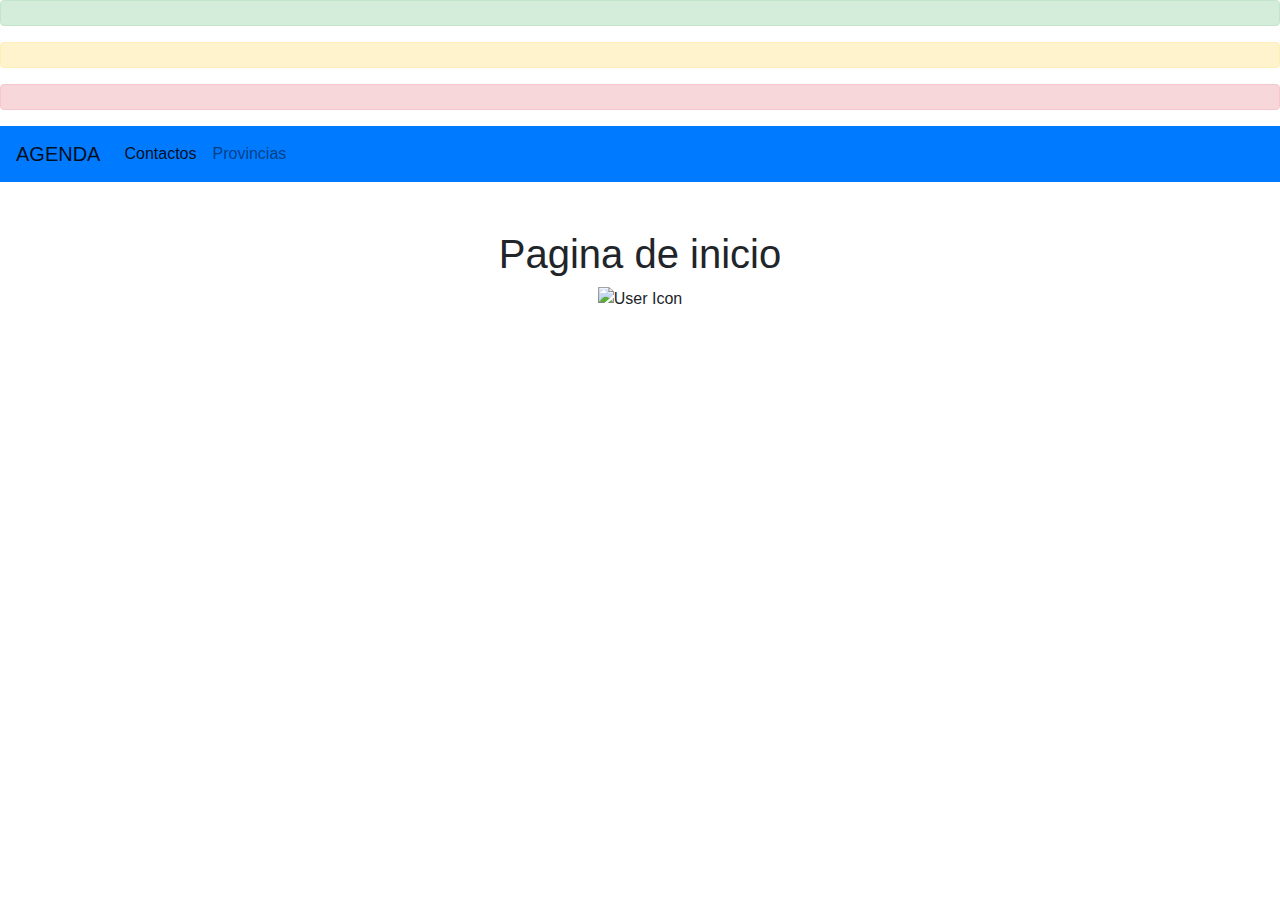
==== agenda/src/main/resources/templates/index.html @ ca6d1fa2 "bien" ====
<!doctype html>
<html xmlns:th="http://www.thymeleaf.org">
  <head>
    <!-- Required meta tags -->
    <meta charset="utf-8">
    <meta name="viewport" content="width=device-width, initial-scale=1, shrink-to-fit=no">
	
	
	<link rel="icon" type="image/png" href="img/favi.png">
    <!-- Bootstrap CSS -->
    <link rel="stylesheet" href="https://stackpath.bootstrapcdn.com/bootstrap/4.3.1/css/bootstrap.min.css" integrity="sha384-ggOyR0iXCbMQv3Xipma34MD+dH/1fQ784/j6cY/iJTQUOhcWr7x9JvoRxT2MZw1T" crossorigin="anonymous">
		
	
    <title>Agenda luca</title>
  </head>
  <body>
    
    <div class="alert alert-success text-center" th:if="${msg_anadido != null}" th:text="${msg_anadido}"></div>
	<div class="alert alert-warning text-center" th:if="${msg_actualizado != null}" th:text="${msg_actualizado}"></div>
	<div class="alert alert-danger text-center" th:if="${msg_borrado != null}" th:text="${msg_borrado}"></div>
    
    
    <nav class="navbar navbar-expand-lg navbar-light bg-primary">
  <a class="navbar-brand" href="#">AGENDA</a>
  <button class="navbar-toggler" type="button" data-toggle="collapse" data-target="#navbarSupportedContent" aria-controls="navbarSupportedContent" aria-expanded="false" aria-label="Toggle navigation">
    <span class="navbar-toggler-icon"></span>
  </button>

  <div class="collapse navbar-collapse" id="navbarSupportedContent">
    <ul class="navbar-nav mr-auto">
      <li class="nav-item active">
        <a class="nav-link" href="listarContactos">Contactos <span class="sr-only">(current)</span></a>
      </li>
      <li class="nav-item">
        <a class="nav-link" href="listarProvincias">Provincias</a>
      </li>
    </ul>
  </div>
</nav>
    
<div class="container-fluid text-center p-5">

<h1>Pagina de inicio</h1>
  <div class="container">
    <!-- Tabs Titles -->

    <!-- Icon -->
    <div class="fadeIn first">
      <img src="https://www.get-digital.es/web/getdigital/gfx/products/__generated__resized/380x380/13568sticker_1up.jpg" id="icon" alt="User Icon" width="100"/>
    </div>

    <!-- Login Form 
    <form class="p-1">
       <input type="Usuario" placeholder="Usuario" aria-label="Usuario">
    </form>
    
    <form class="p-1">
       <input type="Contraseña" placeholder="Contraseña" aria-label="Contraseña">
    </form>
    
    <form class="p-1">
      <button type="button" class="btn btn-primary">Entrar</button>
    </form>
-->
  </div>
</div>
    
    <!-- Optional JavaScript -->
    <!-- jQuery first, then Popper.js, then Bootstrap JS -->
    <script src="https://code.jquery.com/jquery-3.3.1.slim.min.js" integrity="sha384-q8i/X+965DzO0rT7abK41JStQIAqVgRVzpbzo5smXKp4YfRvH+8abtTE1Pi6jizo" crossorigin="anonymous"></script>
    <script src="https://cdnjs.cloudflare.com/ajax/libs/popper.js/1.14.7/umd/popper.min.js" integrity="sha384-UO2eT0CpHqdSJQ6hJty5KVphtPhzWj9WO1clHTMGa3JDZwrnQq4sF86dIHNDz0W1" crossorigin="anonymous"></script>
    <script src="https://stackpath.bootstrapcdn.com/bootstrap/4.3.1/js/bootstrap.min.js" integrity="sha384-JjSmVgyd0p3pXB1rRibZUAYoIIy6OrQ6VrjIEaFf/nJGzIxFDsf4x0xIM+B07jRM" crossorigin="anonymous"></script>
  </body>
</html>
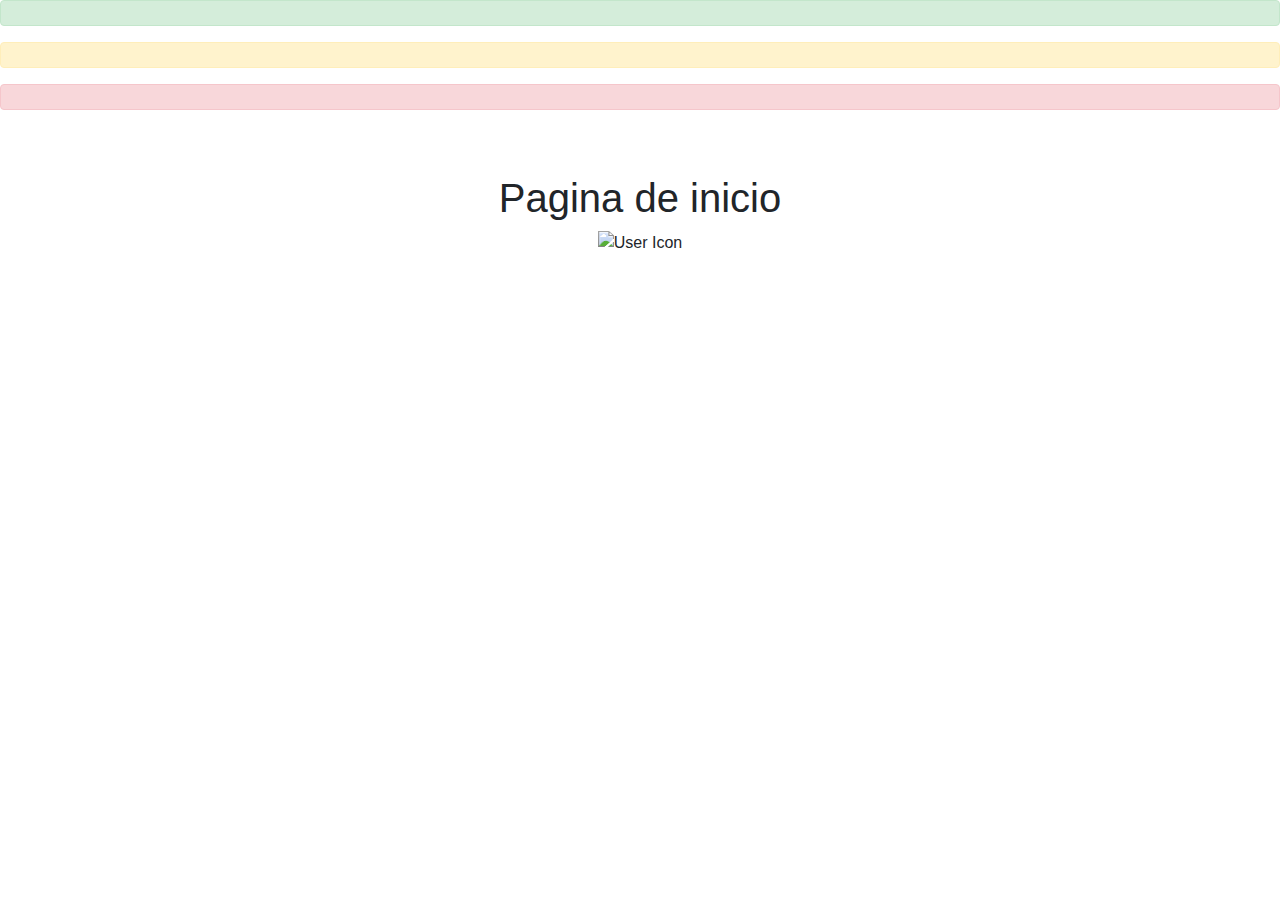
==== commit 645c8b91: "front" ====
--- a/agenda/src/main/resources/templates/index.html
+++ b/agenda/src/main/resources/templates/index.html
@@ -19,24 +19,7 @@
 	<div class="alert alert-warning text-center" th:if="${msg_actualizado != null}" th:text="${msg_actualizado}"></div>
 	<div class="alert alert-danger text-center" th:if="${msg_borrado != null}" th:text="${msg_borrado}"></div>
     
-    
-    <nav class="navbar navbar-expand-lg navbar-light bg-primary">
-  <a class="navbar-brand" href="#">AGENDA</a>
-  <button class="navbar-toggler" type="button" data-toggle="collapse" data-target="#navbarSupportedContent" aria-controls="navbarSupportedContent" aria-expanded="false" aria-label="Toggle navigation">
-    <span class="navbar-toggler-icon"></span>
-  </button>
-
-  <div class="collapse navbar-collapse" id="navbarSupportedContent">
-    <ul class="navbar-nav mr-auto">
-      <li class="nav-item active">
-        <a class="nav-link" href="listarContactos">Contactos <span class="sr-only">(current)</span></a>
-      </li>
-      <li class="nav-item">
-        <a class="nav-link" href="listarProvincias">Provincias</a>
-      </li>
-    </ul>
-  </div>
-</nav>
+    <div th:replace="fragments/topnav :: navbar"></div>
     
 <div class="container-fluid text-center p-5">
 
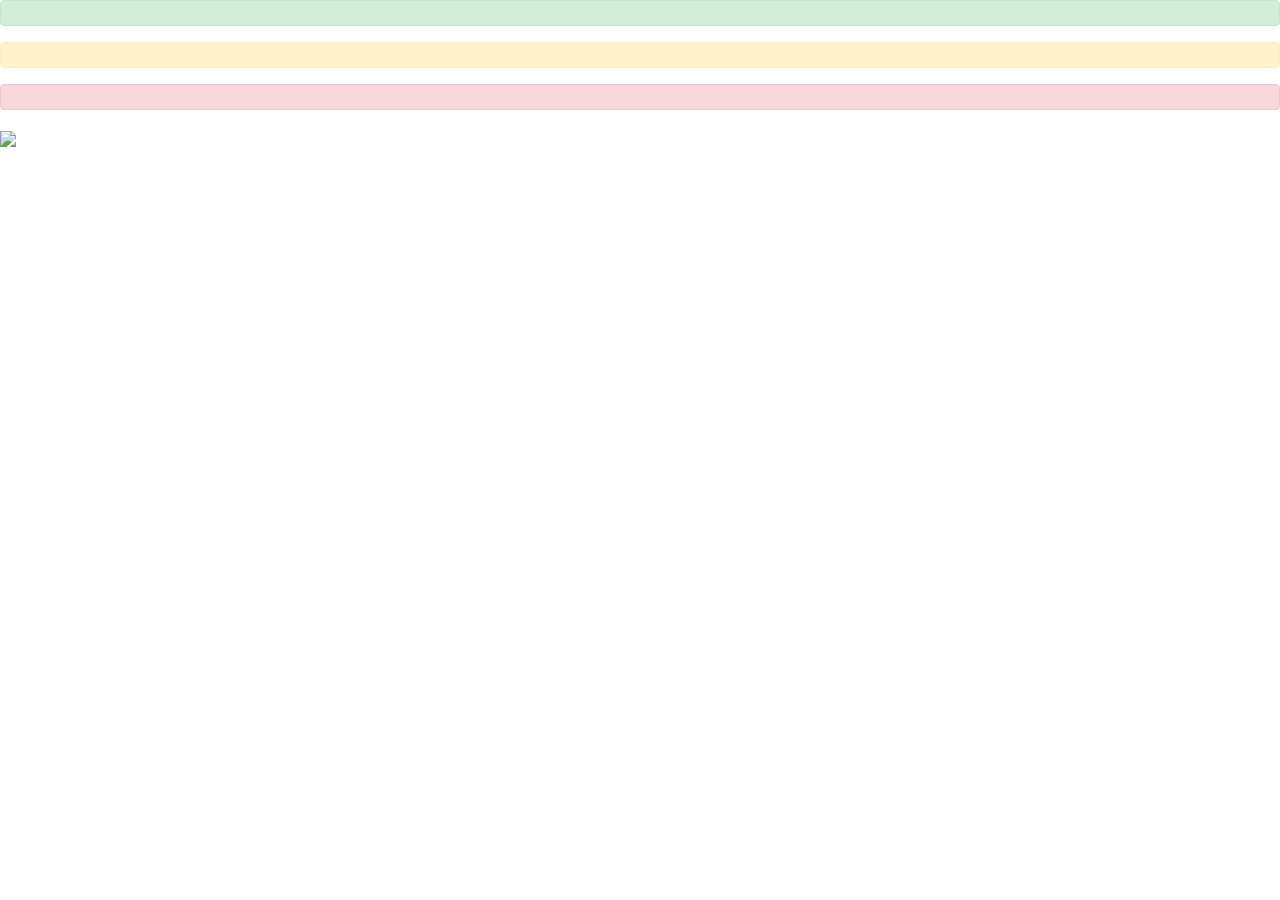
==== commit d444b6f5: "dadaad" ====
--- a/agenda/src/main/resources/templates/index.html
+++ b/agenda/src/main/resources/templates/index.html
@@ -5,11 +5,11 @@
     <meta charset="utf-8">
     <meta name="viewport" content="width=device-width, initial-scale=1, shrink-to-fit=no">
 	
-	
+	<link rel="stylesheet" type="text/css" href="css/estilos.css">
 	<link rel="icon" type="image/png" href="img/favi.png">
     <!-- Bootstrap CSS -->
     <link rel="stylesheet" href="https://stackpath.bootstrapcdn.com/bootstrap/4.3.1/css/bootstrap.min.css" integrity="sha384-ggOyR0iXCbMQv3Xipma34MD+dH/1fQ784/j6cY/iJTQUOhcWr7x9JvoRxT2MZw1T" crossorigin="anonymous">
-		
+	
 	
     <title>Agenda luca</title>
   </head>
@@ -21,32 +21,16 @@
     
     <div th:replace="fragments/topnav :: navbar"></div>
     
-<div class="container-fluid text-center p-5">
 
-<h1>Pagina de inicio</h1>
-  <div class="container">
-    <!-- Tabs Titles -->
 
-    <!-- Icon -->
-    <div class="fadeIn first">
-      <img src="https://www.get-digital.es/web/getdigital/gfx/products/__generated__resized/380x380/13568sticker_1up.jpg" id="icon" alt="User Icon" width="100"/>
-    </div>
 
-    <!-- Login Form 
-    <form class="p-1">
-       <input type="Usuario" placeholder="Usuario" aria-label="Usuario">
-    </form>
-    
-    <form class="p-1">
-       <input type="Contraseña" placeholder="Contraseña" aria-label="Contraseña">
-    </form>
-    
-    <form class="p-1">
-      <button type="button" class="btn btn-primary">Entrar</button>
-    </form>
--->
-  </div>
+<div id="centrador" >
+      <img id="imagen" src="img/tel.jpeg" />
 </div>
+
+
+
+ 
     
     <!-- Optional JavaScript -->
     <!-- jQuery first, then Popper.js, then Bootstrap JS -->
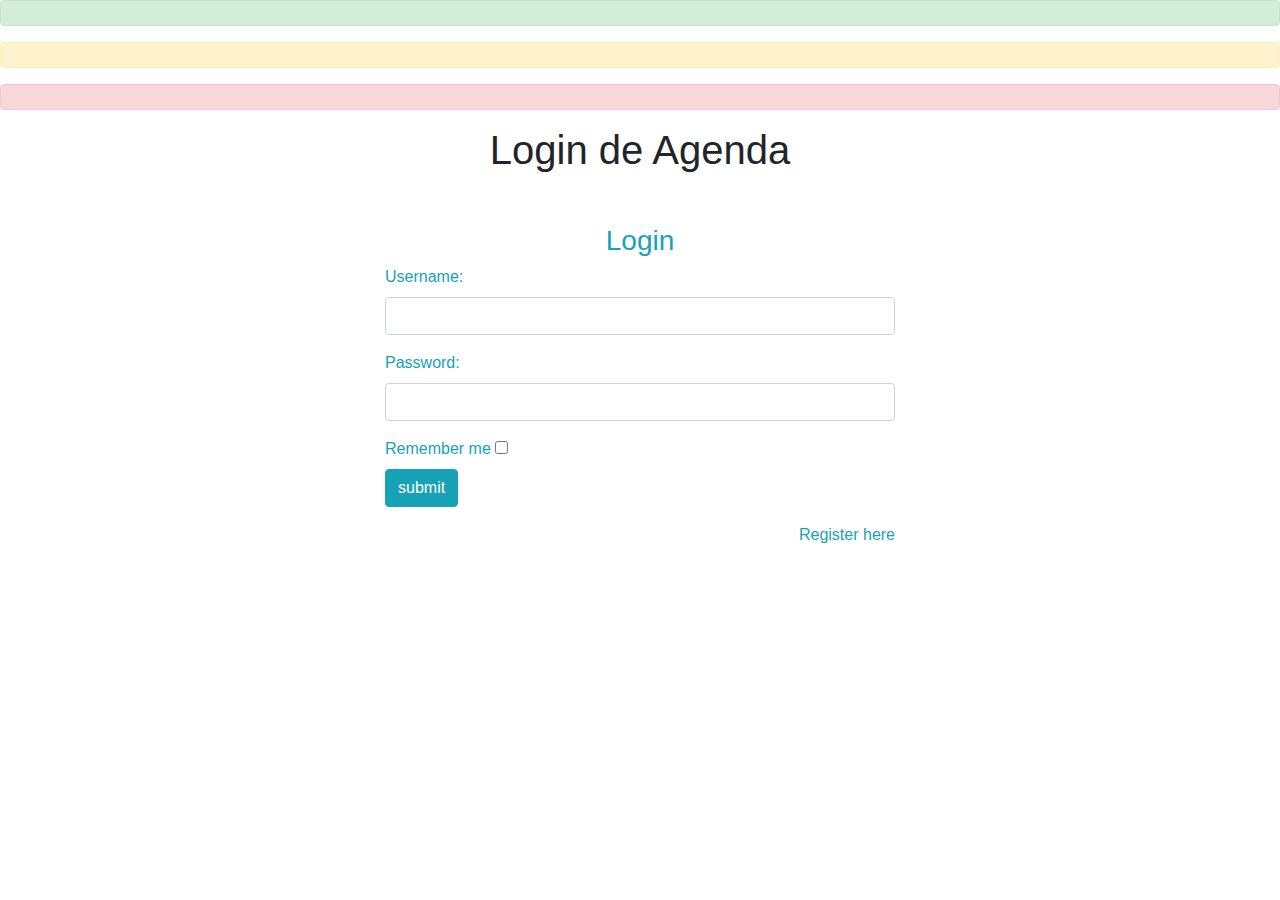
==== commit a50d12e1: "comit" ====
--- a/agenda/src/main/resources/templates/index.html
+++ b/agenda/src/main/resources/templates/index.html
@@ -1,41 +1,81 @@
 <!doctype html>
 <html xmlns:th="http://www.thymeleaf.org">
-  <head>
-    <!-- Required meta tags -->
-    <meta charset="utf-8">
-    <meta name="viewport" content="width=device-width, initial-scale=1, shrink-to-fit=no">
-	
-	<link rel="stylesheet" type="text/css" href="css/estilos.css">
-	<link rel="icon" type="image/png" href="img/favi.png">
-    <!-- Bootstrap CSS -->
-    <link rel="stylesheet" href="https://stackpath.bootstrapcdn.com/bootstrap/4.3.1/css/bootstrap.min.css" integrity="sha384-ggOyR0iXCbMQv3Xipma34MD+dH/1fQ784/j6cY/iJTQUOhcWr7x9JvoRxT2MZw1T" crossorigin="anonymous">
-	
-	
-    <title>Agenda luca</title>
-  </head>
-  <body>
-    
-    <div class="alert alert-success text-center" th:if="${msg_anadido != null}" th:text="${msg_anadido}"></div>
-	<div class="alert alert-warning text-center" th:if="${msg_actualizado != null}" th:text="${msg_actualizado}"></div>
-	<div class="alert alert-danger text-center" th:if="${msg_borrado != null}" th:text="${msg_borrado}"></div>
-    
-    <div th:replace="fragments/topnav :: navbar"></div>
-    
+<head>
+<!-- Required meta tags -->
+<meta charset="utf-8">
+<meta name="viewport"
+	content="width=device-width, initial-scale=1, shrink-to-fit=no">
+
+<link rel="stylesheet" type="text/css" href="css/estilosLogin.css">
+<link rel="icon" type="image/png" href="img/favi.png">
+<!-- Bootstrap CSS -->
+<link rel="stylesheet"
+	href="https://stackpath.bootstrapcdn.com/bootstrap/4.3.1/css/bootstrap.min.css"
+	integrity="sha384-ggOyR0iXCbMQv3Xipma34MD+dH/1fQ784/j6cY/iJTQUOhcWr7x9JvoRxT2MZw1T"
+	crossorigin="anonymous">
+
+
+<title>Agenda luca</title>
+</head>
+<body>
+
+	<div class="alert alert-success text-center"
+		th:if="${msg_anadido != null}" th:text="${msg_anadido}"></div>
+	<div class="alert alert-warning text-center"
+		th:if="${msg_actualizado != null}" th:text="${msg_actualizado}"></div>
+	<div class="alert alert-danger text-center"
+		th:if="${msg_borrado != null}" th:text="${msg_borrado}"></div>
+
+	<div th:replace="fragments/topnav :: navbar"></div>
+
+	<h1 class="text-center">Login de Agenda</h1>
+
+	<div id="login">
+        <h3 class="text-center text-white ">Login form</h3>
+        <div class="container">
+            <div id="login-row" class="row justify-content-center align-items-center">
+                <div id="login-column" class="col-md-6">
+                    <div id="login-box" class="col-md-12">
+                        <form id="login-form" class="form" action="" method="post">
+                            <h3 class="text-center text-info">Login</h3>
+                            <div class="form-group">
+                                <label for="username" class="text-info">Username:</label><br>
+                                <input type="text" name="username" id="username" class="form-control">
+                            </div>
+                            <div class="form-group">
+                                <label for="password" class="text-info">Password:</label><br>
+                                <input type="text" name="password" id="password" class="form-control">
+                            </div>
+                            <div class="form-group">
+                                <label for="remember-me" class="text-info"><span>Remember me</span> <span><input id="remember-me" name="remember-me" type="checkbox"></span></label><br>
+                                <input type="submit" name="submit" class="btn btn-info btn-md" value="submit">
+                            </div>
+                            <div id="register-link" class="text-right">
+                                <a href="#" class="text-info">Register here</a>
+                            </div>
+                        </form>
+                    </div>
+                </div>
+            </div>
+        </div>
+    </div>
 
 
 
-<div id="centrador" >
-      <img id="imagen" src="img/tel.jpeg" />
-</div>
 
 
-
- 
-    
-    <!-- Optional JavaScript -->
-    <!-- jQuery first, then Popper.js, then Bootstrap JS -->
-    <script src="https://code.jquery.com/jquery-3.3.1.slim.min.js" integrity="sha384-q8i/X+965DzO0rT7abK41JStQIAqVgRVzpbzo5smXKp4YfRvH+8abtTE1Pi6jizo" crossorigin="anonymous"></script>
-    <script src="https://cdnjs.cloudflare.com/ajax/libs/popper.js/1.14.7/umd/popper.min.js" integrity="sha384-UO2eT0CpHqdSJQ6hJty5KVphtPhzWj9WO1clHTMGa3JDZwrnQq4sF86dIHNDz0W1" crossorigin="anonymous"></script>
-    <script src="https://stackpath.bootstrapcdn.com/bootstrap/4.3.1/js/bootstrap.min.js" integrity="sha384-JjSmVgyd0p3pXB1rRibZUAYoIIy6OrQ6VrjIEaFf/nJGzIxFDsf4x0xIM+B07jRM" crossorigin="anonymous"></script>
-  </body>
+	<!-- Optional JavaScript -->
+	<!-- jQuery first, then Popper.js, then Bootstrap JS -->
+	<script src="https://code.jquery.com/jquery-3.3.1.slim.min.js"
+		integrity="sha384-q8i/X+965DzO0rT7abK41JStQIAqVgRVzpbzo5smXKp4YfRvH+8abtTE1Pi6jizo"
+		crossorigin="anonymous"></script>
+	<script
+		src="https://cdnjs.cloudflare.com/ajax/libs/popper.js/1.14.7/umd/popper.min.js"
+		integrity="sha384-UO2eT0CpHqdSJQ6hJty5KVphtPhzWj9WO1clHTMGa3JDZwrnQq4sF86dIHNDz0W1"
+		crossorigin="anonymous"></script>
+	<script
+		src="https://stackpath.bootstrapcdn.com/bootstrap/4.3.1/js/bootstrap.min.js"
+		integrity="sha384-JjSmVgyd0p3pXB1rRibZUAYoIIy6OrQ6VrjIEaFf/nJGzIxFDsf4x0xIM+B07jRM"
+		crossorigin="anonymous"></script>
+</body>
 </html>